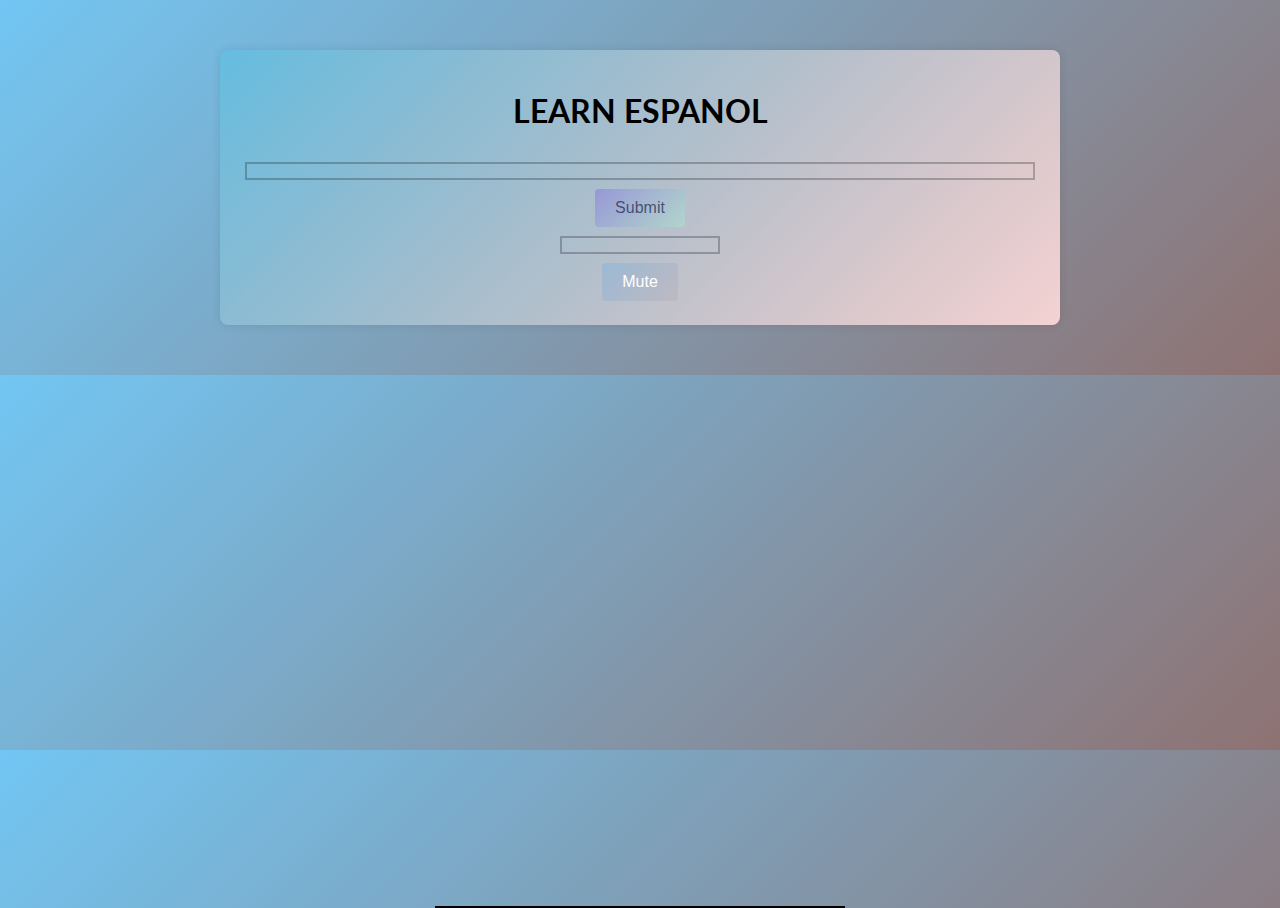
==== quiz-homepage.html @ f8fc8348 "Add files via upload" ====
<!DOCTYPE html>
<html lang="en">

<head>
    <meta charset="UTF-8">
    <meta name="viewport" content="width=device-width, initial-scale=1.0">
    <title>Duolingo Type App</title>
    <link rel="stylesheet" href="styles.css">
    <link rel="preconnect" href="https://fonts.googleapis.com">
    <link rel="preconnect" href="https://fonts.gstatic.com" crossorigin>
    <link rel="preconnect" href="https://fonts.googleapis.com">
    <link rel="preconnect" href="https://fonts.gstatic.com" crossorigin>
    <link href="https://fonts.googleapis.com/css2?family=Lato:ital,wght@0,700;1,300&family=Montserrat:ital,wght@0,100..900;1,100..900&family=Poppins:ital,wght@0,100;0,200;0,300;0,400;0,500;0,600;0,700;0,800;0,900;1,100;1,200;1,300;1,400;1,500;1,600;1,700;1,800;1,900&display=swap"
        rel="stylesheet">
    <link href="https://fonts.googleapis.com/css2?family=Lato:ital,wght@0,100;0,300;0,400;0,700;0,900;1,100;1,300;1,400;1,700;1,900&family=Montserrat:ital,wght@0,100..900;1,100..900&display=swap" rel="stylesheet">
</head>

<body>
    <div id="app">
        <h1>LEARN ESPANOL</h1>
        <div id="game">
            <h2 id="user-greeting"></h2>
            <div id="question"></div>
            <div id="feedback" style="display:none;">
                <span class="tick">&#10004;</span>
            </div>
            <div id="selected-options"></div>
            <div id="options"></div>
            <div id="answer"></div>
            <button id="submit-button" onclick="checkAnswer()">Submit</button>
            <div id="currentscore"></div>
            <div id="scoreboard"></div>
            <div id="lifelines"></div>
            <div id="remainingQuestions"></div>
            <button id="mute-button" onclick="toggleMute()">Mute</button>
        </div>
    </div>
    <script src="randomWords.js"></script>
    <script src="script.js"></script>

</body>

</html>
---- styles.css ----
body {
    font-family: Arial, sans-serif;
    background: linear-gradient(135deg, #72c6f3, #8e7272);
    color: #333;
    margin: 0;
    padding: 0;
    animation: fadeIn 1s ease-in-out;
}

#app {
    max-width: 800px;
    margin: 50px auto;
    padding: 20px;
    background: linear-gradient(135deg, #49c5e563, #f4d2d2);
    box-shadow: 0 0 10px rgba(0, 0, 0, 0.1);
    border-radius: 8px;
    text-align: center;
    animation: slideIn 1s ease-in-out;
    font-family: "Lato", serif;
    font-weight: 500;
    font-style: normal;
}

h1 {
    color: #000000;
    animation: bounce 1s infinite;
    font-family: "Lato", serif;
    font-weight: 700;
    font-style: normal;
    animation-play-state: paused;
}

#game {
    margin-top: 20px;
}

#user-greeting {
    font-size: 16px;
    margin-bottom: 20px;
    font-family: "Lato", serif;
    font-weight: 300;
    font-style: italic;
    color: #3f1c47fa;
}

#question {
    font-size: 26px;
    margin-bottom: 32px;
    /* border: 2px solid #13161a45;
    padding: 7px;
    border-radius: 26px; */
    font-family: "Poppins", serif;
    font-weight: 400;
    font-style: normal;
}

.tooltip {
    position: relative;
    display: inline-block;
    cursor: pointer;
}

.tooltip .tooltiptext {
    visibility: hidden;
    width: 120px;
    background-color: #333;
    color: #fff;
    text-align: center;
    border-radius: 6px;
    padding: 5px;
    position: absolute;
    z-index: 1;
    bottom: 125%;
    /* Position the tooltip above the text */
    left: 50%;
    margin-left: -60px;
    opacity: 0;
    transition: opacity 0.3s;
}

.tooltip:hover .tooltiptext {
    visibility: visible;
    opacity: 1;
}

button {
    background: linear-gradient(135deg, #4030713d, #ffd6db40);
    color: rgb(0 9 68);
    border: none;
    padding: 10px 20px;
    text-align: center;
    text-decoration: none;
    display: inline-block;
    font-size: 16px;
    margin: 4px 2px;
    cursor: pointer;
    border-radius: 2px;
    transition: background-color 0.3s, transform 0.3s;
}

button:hover {
    background: linear-gradient(135deg, #2683e71f, #94eae4b0);
    color: #ffffff;
    transform: scale(1.05);
}

#options {
    border: 2px solid #13161a45;
    padding: 7px;
    /* border-radius: 26px; */
    margin: 5px;
}

#options button {
    margin: 5px;
}

#selected-options button {
    margin: 5px;
    background: linear-gradient(135deg, #7251b95c, #37c8cc33);
    color: #ffffff;
}

#feedback {
    font-size: 24px;
    text-align: center;
    margin-top: 20px;
}

.tick {
    color: rgb(8, 233, 8);
}

.cross {
    color: rgb(201, 107, 107);
}

#scoreboard,
#lifelines,
#currentscore {
    font-size: 16px;
    text-align: center;
    margin-top: 5px;
    font-family: "Lato", serif;
    font-weight: 500;
    font-style: normal;
}

#lifelines {
    background: linear-gradient(90deg, #817876, #870303);
    background-clip: inherit;
    -webkit-background-clip: text;
    color: transparent;
}

#currentscore {
    border: 2px solid #13161a45;
    padding: 7px;
    /* border-radius: 26px; */
    margin: 5px;
    margin-right: 40%;
    margin-left: 40%;
}

#read-again-button {
    background-color: #ffc107;
    color: #333;
    border: none;
    padding: 10px 20px;
    text-align: center;
    text-decoration: none;
    display: inline-block;
    font-size: 16px;
    margin: 4px 2px;
    cursor: pointer;
    border-radius: 4px;
    transition: background-color 0.3s;
}

#read-again-button:hover {
    background-color: #e0a800;
}

#mute-button {
    background: linear-gradient(135deg, #1898ff29, #7610100d);
    color: white;
    border: none;
    padding: 10px 20px;
    text-align: center;
    text-decoration: none;
    display: inline-block;
    font-size: 16px;
    margin: 4px 2px;
    cursor: pointer;
    border-radius: 4px;
    transition: background-color 0.3s;
}

#mute-button:hover {
    background-color: #c82333;
}


/* Change the background color of the submit button */

#submit-button {
    background: linear-gradient(135deg, #4700fb33, #a0ffcf54);
    color: #0f103fa6;
    border: none;
    padding: 10px 20px;
    text-align: center;
    text-decoration: none;
    display: inline-block;
    font-size: 16px;
    margin: 4px 2px;
    cursor: pointer;
    border-radius: 4px;
    transition: background-color 0.3s;
}

#submit-button:hover {
    background-color: #fcfcfc;
}

#answer {
    filter: blur(5px);
    cursor: pointer;
    transition: filter 0.3s ease;
}

#answer.revealed {
    filter: none;
}

@keyframes fadeIn {
    from {
        opacity: 0;
    }
    to {
        opacity: 1;
    }
}

@keyframes slideIn {
    from {
        transform: translateY(-50px);
    }
    to {
        transform: translateY(0);
    }
}

@keyframes bounce {
    0%,
    20%,
    50%,
    80%,
    100% {
        transform: translateY(0);
    }
    40% {
        transform: translateY(-10px);
    }
    60% {
        transform: translateY(-5px);
    }
}

#line {
    position: absolute;
    background-color: black;
    height: 1px;
    /* Adjust the thickness here */
    width: 248px;
    top: 136px;
    left: 358px;
}

h1::after {
    content: '';
    position: absolute;
    left: 0;
    bottom: -8px;
    width: 32%;
    height: 2px;
    background-color: black;
    left: 34%;
}
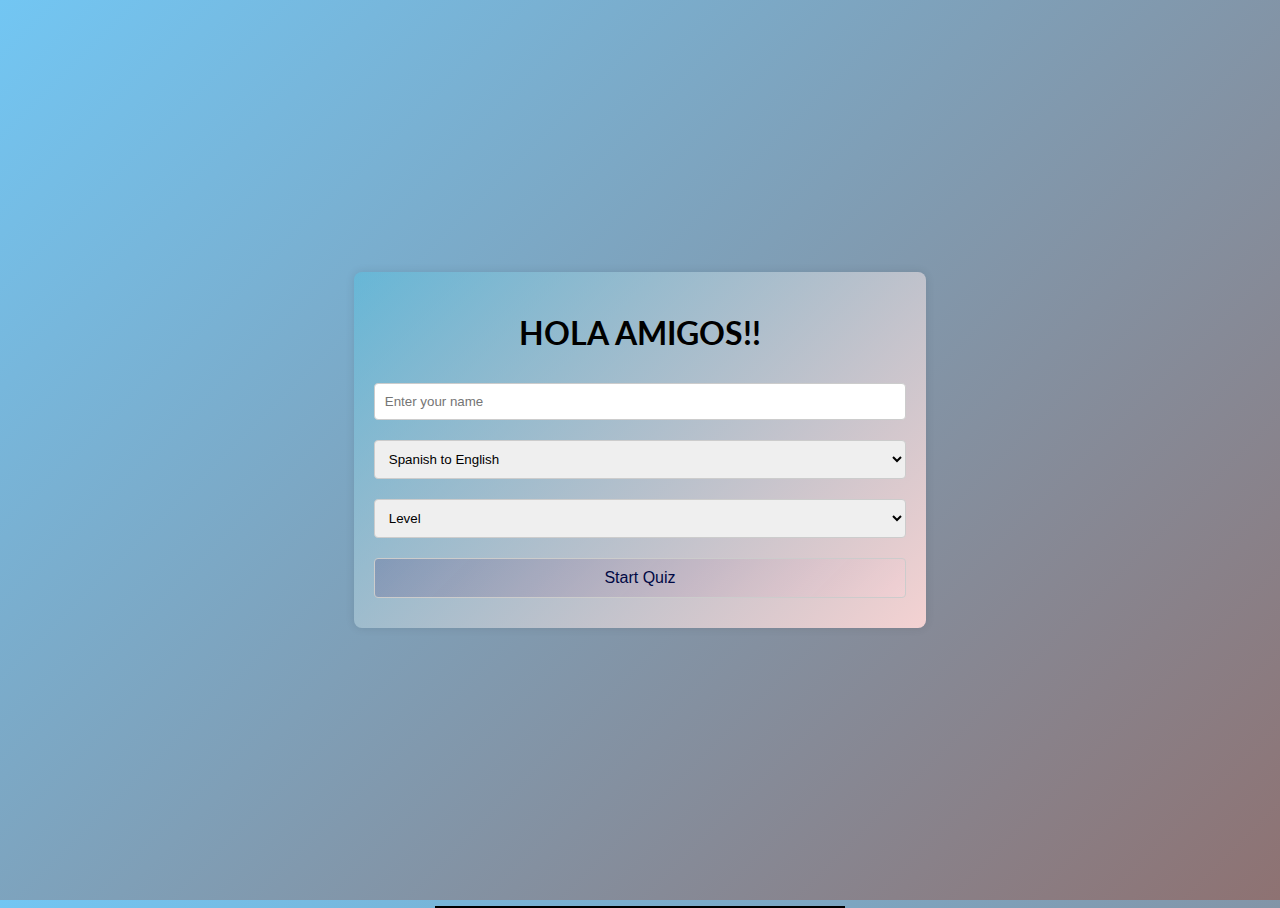
==== commit 71d9a40b: "fixed basic bugs" ====
--- a/quiz-homepage.html
+++ b/quiz-homepage.html
@@ -17,7 +17,7 @@
 
 <body>
     <div id="app">
-        <h1>LEARN ESPANOL</h1>
+        <h1>LEARN ESPAÑOL</h1>
         <div id="game">
             <h2 id="user-greeting"></h2>
             <div id="question"></div>
@@ -28,9 +28,12 @@
             <div id="options"></div>
             <div id="answer"></div>
             <button id="submit-button" onclick="checkAnswer()">Submit</button>
-            <div id="currentscore"></div>
-            <div id="scoreboard"></div>
-            <div id="lifelines"></div>
+            <div id="options">
+                <div id="currentscore"></div>
+                <div id="scoreboard"></div>
+                <div id="lifelines"></div>
+            </div>
+
             <div id="remainingQuestions"></div>
             <button id="mute-button" onclick="toggleMute()">Mute</button>
         </div>
--- a/styles.css
+++ b/styles.css
@@ -19,6 +19,8 @@
     font-family: "Lato", serif;
     font-weight: 500;
     font-style: normal;
+    margin-top: 0;
+    margin-bottom: 0;
 }
 
 h1 {
@@ -153,15 +155,6 @@
     color: transparent;
 }
 
-#currentscore {
-    border: 2px solid #13161a45;
-    padding: 7px;
-    /* border-radius: 26px; */
-    margin: 5px;
-    margin-right: 40%;
-    margin-left: 40%;
-}
-
 #read-again-button {
     background-color: #ffc107;
     color: #333;
